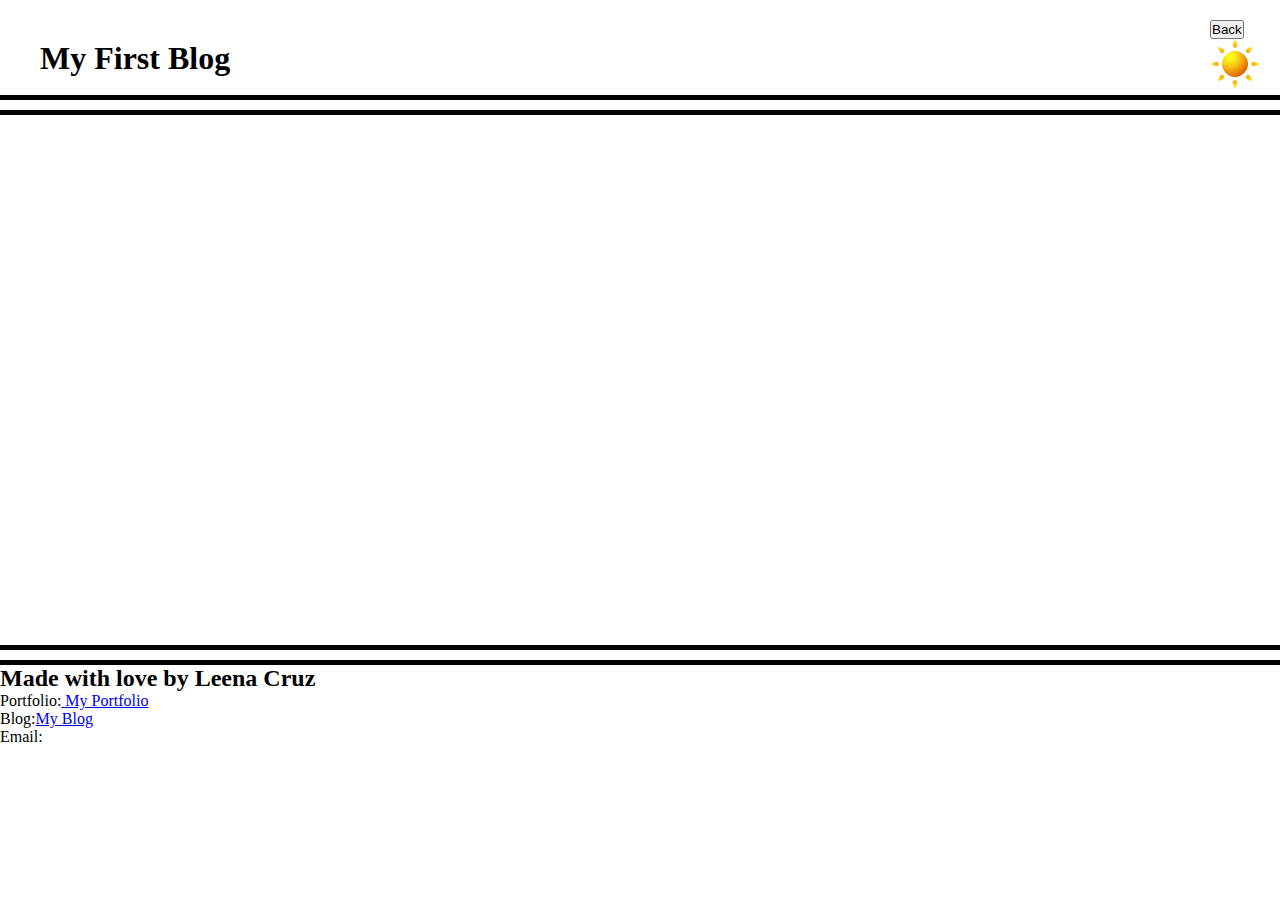
==== blog.html @ 2fb0bb7a "Centers heroImage" ====
<!DOCTYPE html>
<html lang="en">

<head>
    <meta charset="UTF-8">
    <meta name="viewport" content="width=device-width, initial-scale=1.0">
    <title>Leena's Blog Posts</title>
    <link rel="stylesheet" href="./assets/css/styles.css">
    <link rel="stylesheet" href="./assets/css/blog.css">
</head>

<body>
    <header class="header">
        
        <h1>My First Blog </h1> 
        <!-- <nav class="menuRight"> -->
            <ul class="navMenu">
            <li>
                <button class="button" type="button"> Back </button>
            </li>

            <!-- <li class="mode"> -->
                <li>
                <img src="/assets/images/light-icon.png">
            </li>
        </ul>

        <!-- </nav> -->
    </header>
    <main class="blogPosts"></main>
    <footer> 
        <h2> Made with love by Leena Cruz</h2>
        <ul> 
            <li>Portfolio:<a href="./index.html"> My Portfolio</a></li>
            <li>Blog:<a href="./blog.html">My Blog</a></li>
            <li>Email: </li>
        </ul>
    </footer>
    <script src="/assets/js/blog.js"></script>
    <script src="/assets/js/logic.js"></script>
</body>

</html>
---- assets/css/styles.css ----
/* Define styl for the index */
/*  divs have solid borders, style is flat, black and white */
* {
  box-sizing: border-box;
  margin: 0px;
  padding: 0px;
font-family: ;
}


.header {
  /* background-color: black;
  width: 100%;
  display: block;
  position: absolute;
  /* border: 5px, solid, #262447; 
  height: 200 px;
    margin: 0px;
  margin-bottom: 10px; */

  height: 100px;
  border-bottom: 5px solid black;
  background-color: white;
  /* clear:both; */
  top: 0px;
  margin-bottom: 10px;
/* 
display: flex; */
}

/* .menuRight {
  margin-top: 25px;
  margin-right: 20px;
} */ 

.header  h1 {

  display: inline-block;
  padding: 20px;
  margin-left: 20 px;
/* float: left; */


}

.photo {
  border: 5px solid black;
  width: 49%;
  height: 100vh;
  display: block;
  float: left;
  position: relative;
  /* margin-right: 5px; */
}

/* Center image */
/* .photo img {
  border: 10px solid red;
}
 */
#imgHero {
  /* border: 10px solid red; */
  position: absolute;
  top:50%;
  left: 50%;
  transform: translate(-50%,-50%);

}



/* .mode {
  height: 100px;
  justify-content: right;
  text-align: right;
} */

/* .mode img {
  margin-top: 25px;
  margin-right: 20px;
  align-items: center;

} */

/*  Dark Mode */

.dark {
  background-color: #262447;
  height: 100vh;
  color: #bebebe
}

/* insert elements dark mode below */
/*  check if you will use hovers too for buttons */

/* Light mode */

.light {
  background-color: #f0ead6;
  color: black;
  height: 100vh;
}

/* insert elements light mode below */
.blogPosts {
  height: 60vh;
  border-top: 5px solid black;
  border-bottom: 5px solid black;
  background-color: white;
  margin-bottom: 10px;
}

footer {

  height: 100px;
  border-top: 5px solid black;
  background-color: white;
  /* clear:both; */
  */ bottom: 0px;
}
---- assets/css/blog.css ----
/* Define cards style for blog posts */

/* button style */

/* .header div {
    margin: 10px;
   
    display: inline-block;


}
 

.menuRight {
    margin-top: 25px;
    margin-right: 20px;
} */

.header {
  /* background-color: black;
  width: 100%;
  display: block;
  position: absolute;
  /* border: 5px, solid, #262447; 
  height: 200 px;
    margin: 0px;
  margin-bottom: 10px; */
width: 100%;
padding: 20px;
  height: 100px;
  border-bottom: 5px solid black;
  background-color: white;
  display: inline-block;
  /* clear:both; */
  /* top: 0px; */
  /* margin-bottom: 10px; */

/* display: flex;  */
}


 .header  h1 {

    display: inline-block;
  
  } 
  

  ul.navMenu {
    /* background-color: red;
    height: 90px;
    width: 200px;
    display: flex;
    justify-content: right;

    margin-left:83%;
   */

   /* padding-top: 15px; */
   list-style-type: none; 
   display: inline-block;
   float: right;

  }
  
ul.navmenu li {
  /* height: 100px;
  width: auto;
padding: 10px;
*/
display: inline-block;
margin-left: 20px;
}

.button {
  display: inline-block;

}

/*   
  .header nav 
  {
    float: right;
    top: 0px;
    /* margin-left: 20px; */
  
    /* display: inline-block; */
  /* } */
  /* .header nav div {
  
    padding: 15px;
  display: inline-block;
  
  justify-content: right;
  /* text-align: right; */
  
    
  /* } */
   
  /* nav ul li {
  
    list-style-type: none;
    display: inline;
    margin-left: 20px;
    float: right;
    text-align: center;
    position: absolute;
  
  } */
  
/* 
.backbutton{
    display: inline-block;
    margin-left: 200px;

} */

/* .mode {
    height: 100px;
    justify-content: right;
    text-align: right;
  }
  .mode img {
  align-items: center;
  
  } */
  
.card {
    border: 2px solid black;

}
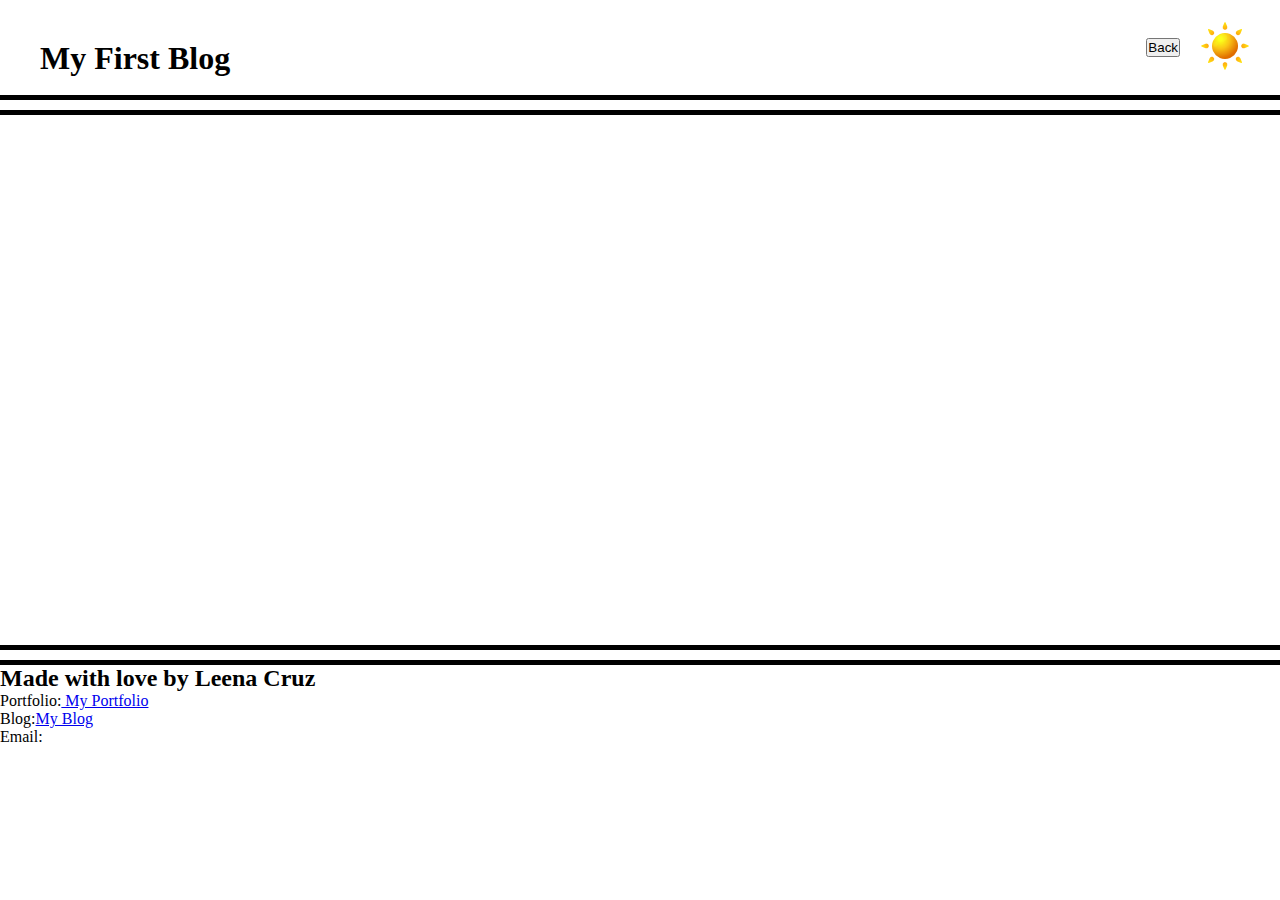
==== commit 497818ec: "Creates card elements for blogPosts, populates it from array in L^Cal Storage" ====
--- a/blog.html
+++ b/blog.html
@@ -27,7 +27,8 @@
 
         <!-- </nav> -->
     </header>
-    <main class="blogPosts"></main>
+    <main class="blogPosts" id="blogPosts">
+    </main>
     <footer> 
         <h2> Made with love by Leena Cruz</h2>
         <ul> 
--- a/assets/css/styles.css
+++ b/assets/css/styles.css
@@ -69,18 +69,18 @@
 
 
 
-/* .mode {
+ .mode {
   height: 100px;
   justify-content: right;
   text-align: right;
-} */
+} 
 
-/* .mode img {
+ .mode img {
   margin-top: 25px;
   margin-right: 20px;
   align-items: center;
 
-} */
+}
 
 /*  Dark Mode */
 
--- a/assets/css/blog.css
+++ b/assets/css/blog.css
@@ -30,12 +30,12 @@
   height: 100px;
   border-bottom: 5px solid black;
   background-color: white;
-  display: inline-block;
-  /* clear:both; */
   /* top: 0px; */
   /* margin-bottom: 10px; */
 
-/* display: flex;  */
+display: flex; 
+/* check what does space between */
+justify-content: space-between;
 }
 
 
@@ -46,7 +46,7 @@
   } 
   
 
-  ul.navMenu {
+ header ul {
     /* background-color: red;
     height: 90px;
     width: 200px;
@@ -58,18 +58,19 @@
 
    /* padding-top: 15px; */
    list-style-type: none; 
-   display: inline-block;
-   float: right;
-
+  display: flex;
+  align-items: center;
+  
   }
   
-ul.navmenu li {
+header ul li {
   /* height: 100px;
   width: auto;
 padding: 10px;
 */
-display: inline-block;
-margin-left: 20px;
+
+margin-left: 10px;
+margin-right: 10px;
 }
 
 .button {
@@ -125,8 +126,30 @@
   
   } */
   
+  .blogPosts {
+overflow-y: scroll;
+
+
+  }
+
 .card {
     border: 2px solid black;
+    width: 95%;
+    margin: auto;
+    margin-top: 5px;
+    margin-bottom: 5px;
+    padding: 10px;
+    
 
 }
 
+.title {
+
+  font-size: 16px;
+  font-weight: bold;
+}
+
+.content {
+  margin-bottom: 10px;
+  padding-top: 5px;
+}
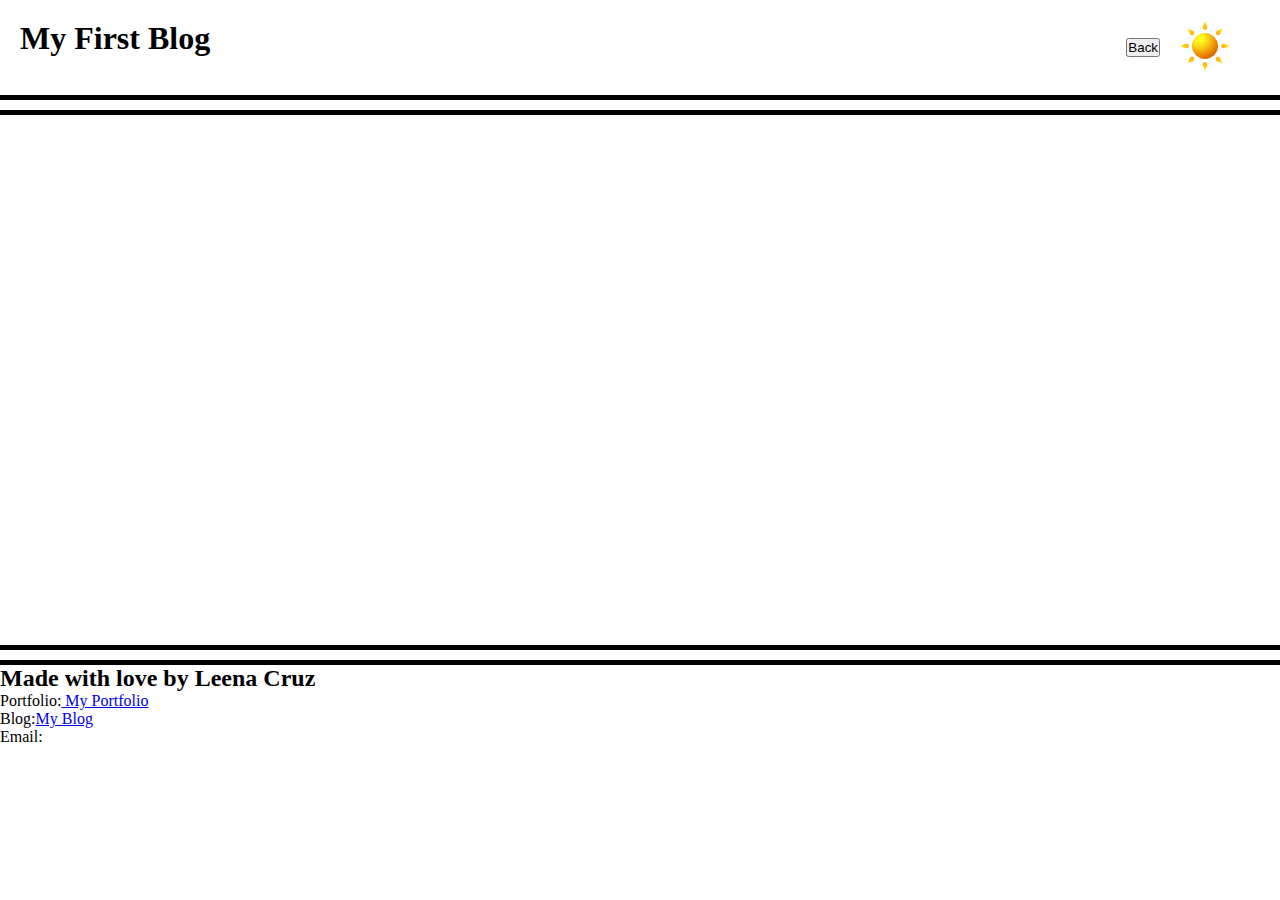
==== commit 4b66a5df: "Light/Dark mode general functionality" ====
--- a/blog.html
+++ b/blog.html
@@ -10,6 +10,7 @@
 </head>
 
 <body>
+    <div class="styleAll">
     <header class="header">
         
         <h1>My First Blog </h1> 
@@ -21,7 +22,8 @@
 
             <!-- <li class="mode"> -->
                 <li>
-                <img src="/assets/images/light-icon.png">
+                <!-- <img src="/assets/images/light-icon.png"> -->
+                <img class="modeSwitcher" id="modeIcon"></img>
             </li>
         </ul>
 
@@ -37,8 +39,10 @@
             <li>Email: </li>
         </ul>
     </footer>
+</div>
     <script src="/assets/js/blog.js"></script>
     <script src="/assets/js/logic.js"></script>
+
 </body>
 
 </html>--- a/assets/css/styles.css
+++ b/assets/css/styles.css
@@ -9,39 +9,37 @@
 
 
 .header {
-  /* background-color: black;
   width: 100%;
-  display: block;
-  position: absolute;
-  /* border: 5px, solid, #262447; 
-  height: 200 px;
-    margin: 0px;
-  margin-bottom: 10px; */
-
   height: 100px;
   border-bottom: 5px solid black;
   background-color: white;
   /* clear:both; */
   top: 0px;
   margin-bottom: 10px;
-/* 
-display: flex; */
-}
-
-/* .menuRight {
-  margin-top: 25px;
-  margin-right: 20px;
-} */ 
-
-.header  h1 {
-
-  display: inline-block;
-  padding: 20px;
-  margin-left: 20 px;
-/* float: left; */
 
 
 }
+
+.header div {
+  width: 100%;
+  height: 100px;
+  display: flex;
+  justify-content: right;
+  text-align: right;
+
+
+}
+
+.modeSwitcher {
+   width: 50px;
+  height: 50px; 
+  margin-right: 20px;
+ align-items: center;
+ align-self: center;
+
+
+} 
+
 
 .photo {
   border: 5px solid black;
@@ -67,10 +65,10 @@
 
 }
 
-
-
+/* 
  .mode {
   height: 100px;
+  border: 5px  solid purple;
   justify-content: right;
   text-align: right;
 } 
@@ -80,7 +78,7 @@
   margin-right: 20px;
   align-items: center;
 
-}
+} */
 
 /*  Dark Mode */
 
--- a/assets/css/blog.css
+++ b/assets/css/blog.css
@@ -77,55 +77,7 @@
   display: inline-block;
 
 }
-
-/*   
-  .header nav 
-  {
-    float: right;
-    top: 0px;
-    /* margin-left: 20px; */
-  
-    /* display: inline-block; */
-  /* } */
-  /* .header nav div {
-  
-    padding: 15px;
-  display: inline-block;
-  
-  justify-content: right;
-  /* text-align: right; */
-  
-    
-  /* } */
-   
-  /* nav ul li {
-  
-    list-style-type: none;
-    display: inline;
-    margin-left: 20px;
-    float: right;
-    text-align: center;
-    position: absolute;
-  
-  } */
-  
-/* 
-.backbutton{
-    display: inline-block;
-    margin-left: 200px;
-
-} */
-
-/* .mode {
-    height: 100px;
-    justify-content: right;
-    text-align: right;
-  }
-  .mode img {
-  align-items: center;
-  
-  } */
-  
+ 
   .blogPosts {
 overflow-y: scroll;
 
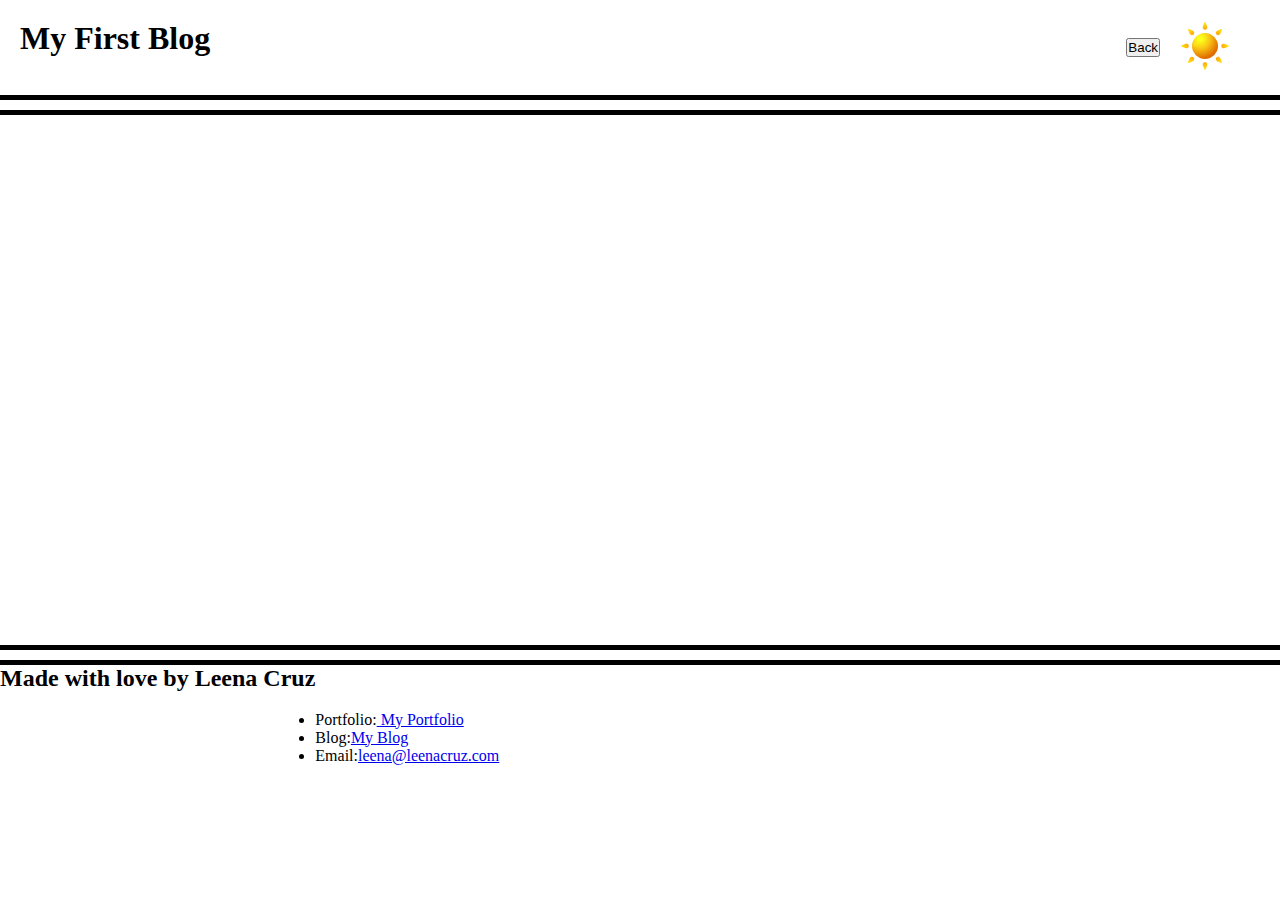
==== commit 0ba81c22: "Fix toggle mode" ====
--- a/blog.html
+++ b/blog.html
@@ -36,7 +36,7 @@
         <ul> 
             <li>Portfolio:<a href="./index.html"> My Portfolio</a></li>
             <li>Blog:<a href="./blog.html">My Blog</a></li>
-            <li>Email: </li>
+            <li>Email:<a href="mailto:leena@leenacruz.com">leena@leenacruz.com</a></li>
         </ul>
     </footer>
 </div>
--- a/assets/css/styles.css
+++ b/assets/css/styles.css
@@ -12,7 +12,6 @@
   width: 100%;
   height: 100px;
   border-bottom: 5px solid black;
-  background-color: white;
   /* clear:both; */
   top: 0px;
   margin-bottom: 10px;
@@ -83,6 +82,7 @@
 /*  Dark Mode */
 
 .dark {
+  border-color:  white;
   background-color: #262447;
   height: 100vh;
   color: #bebebe
@@ -91,13 +91,61 @@
 /* insert elements dark mode below */
 /*  check if you will use hovers too for buttons */
 
+.dark header {
+  border-color: rgb(198, 168, 216);
+}
+.dark aside {
+  border-color: rgb(198, 168, 216);
+}
+
+.dark main {
+  border: 5px  solid  rgb(198, 168, 216);
+
+}
+
+.dark form {
+  color: rgb(198, 168, 216);
+}
+
+.dark footer {
+  color: rgb(198, 168, 216);
+}
+
+
 /* Light mode */
 
 .light {
-  background-color: #f0ead6;
+  /* border: 5px solid rgb(129, 18, 194); */
+  background-color: #f4e3fc;
   color: black;
   height: 100vh;
 }
+
+.light header {
+  border-color: rgb(129,18,194);
+}
+.light aside {
+  border-color: rgb(129,18,194);
+}
+
+.light main {
+  border: 5px  solid  rgb(129,18,194);
+
+}
+
+.light form {
+  color: #9b1894;
+}
+
+.light footer {
+  border-color: rgb(129,18,194);
+
+}
+
+/* .light .submitButton {
+  background-color: #9b1894;
+} */
+
 
 /* insert elements light mode below */
 .blogPosts {
@@ -112,7 +160,19 @@
 
   height: 100px;
   border-top: 5px solid black;
-  background-color: white;
   /* clear:both; */
   */ bottom: 0px;
+  display: flex;
+}
+
+footer  h2 {
+  justify-content: center;
+
+}
+
+footer ul {
+  margin-top: 50px;
+  align-self: center;
+  justify-content: left;
+  display: inline-block;
 }--- a/assets/css/blog.css
+++ b/assets/css/blog.css
@@ -1,102 +1,50 @@
-/* Define cards style for blog posts */
-
 /* button style */
 
-/* .header div {
-    margin: 10px;
-   
-    display: inline-block;
+.header {
 
-
-}
- 
-
-.menuRight {
-    margin-top: 25px;
-    margin-right: 20px;
-} */
-
-.header {
-  /* background-color: black;
   width: 100%;
-  display: block;
-  position: absolute;
-  /* border: 5px, solid, #262447; 
-  height: 200 px;
-    margin: 0px;
-  margin-bottom: 10px; */
-width: 100%;
-padding: 20px;
+  padding: 20px;
   height: 100px;
   border-bottom: 5px solid black;
-  background-color: white;
-  /* top: 0px; */
-  /* margin-bottom: 10px; */
-
-display: flex; 
-/* check what does space between */
-justify-content: space-between;
+  display: flex;
+  /* check what does space between */
+  justify-content: space-between;
 }
 
+.header h1 {
+  display: inline-block;
+}
 
- .header  h1 {
-
-    display: inline-block;
-  
-  } 
-  
-
- header ul {
-    /* background-color: red;
-    height: 90px;
-    width: 200px;
-    display: flex;
-    justify-content: right;
-
-    margin-left:83%;
-   */
-
-   /* padding-top: 15px; */
-   list-style-type: none; 
+header ul {
+  list-style-type: none;
   display: flex;
   align-items: center;
-  
-  }
-  
+}
+
 header ul li {
-  /* height: 100px;
-  width: auto;
-padding: 10px;
-*/
-
-margin-left: 10px;
-margin-right: 10px;
+  margin-left: 10px;
+  margin-right: 10px;
 }
 
 .button {
   display: inline-block;
+}
 
+.blogPosts {
+  overflow-y: scroll;
 }
- 
-  .blogPosts {
-overflow-y: scroll;
 
-
-  }
-
+/* Define cards style for blog posts */
 .card {
-    border: 2px solid black;
-    width: 95%;
-    margin: auto;
-    margin-top: 5px;
-    margin-bottom: 5px;
-    padding: 10px;
-    
-
+  border: 2px solid black;
+  width: 95%;
+  margin: auto;
+  margin-top: 5px;
+  margin-bottom: 5px;
+  padding: 10px;
 }
 
 .title {
-
   font-size: 16px;
   font-weight: bold;
 }
@@ -104,4 +52,4 @@
 .content {
   margin-bottom: 10px;
   padding-top: 5px;
-}
+}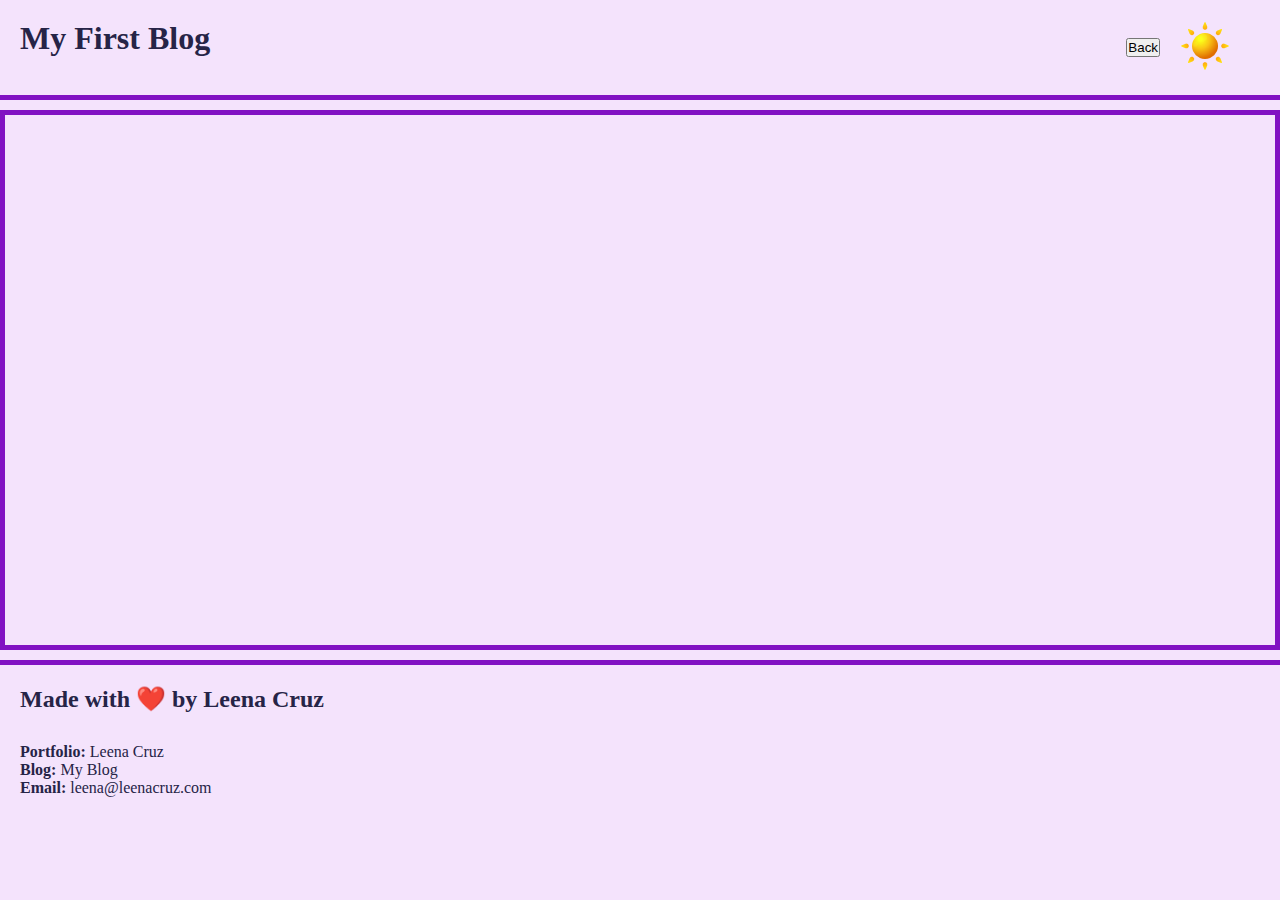
==== commit 1d52b964: "Makes mode styles blog post cards" ====
--- a/blog.html
+++ b/blog.html
@@ -32,11 +32,11 @@
     <main class="blogPosts" id="blogPosts">
     </main>
     <footer> 
-        <h2> Made with love by Leena Cruz</h2>
+        <h2> Made with ❤️ by Leena Cruz</h2>
         <ul> 
-            <li>Portfolio:<a href="./index.html"> My Portfolio</a></li>
-            <li>Blog:<a href="./blog.html">My Blog</a></li>
-            <li>Email:<a href="mailto:leena@leenacruz.com">leena@leenacruz.com</a></li>
+            <li><b>Portfolio: </b><a href="./index.html">Leena Cruz</a></li>
+            <li><b>Blog: </b> <a href="./blog.html">My Blog</a></li>
+            <li><b>Email: </b> <a href="mailto:leena@leenacruz.com">leena@leenacruz.com</a></li>
         </ul>
     </footer>
 </div>
--- a/assets/css/styles.css
+++ b/assets/css/styles.css
@@ -85,7 +85,7 @@
   border-color:  white;
   background-color: #262447;
   height: 100vh;
-  color: #bebebe
+  color: rgb(198, 168, 216);
 }
 
 /* insert elements dark mode below */
@@ -109,16 +109,22 @@
 
 .dark footer {
   color: rgb(198, 168, 216);
+  border-color: rgb(198, 168, 216); 
+ 
 }
 
-
+.dark footer a {
+ color:  rgb(198, 168, 216);
+ text-decoration: none;
+}
 /* Light mode */
 
 .light {
   /* border: 5px solid rgb(129, 18, 194); */
   background-color: #f4e3fc;
-  color: black;
+  color: #262447;
   height: 100vh;
+  border-color: rgb(129,18,194);
 }
 
 .light header {
@@ -139,9 +145,17 @@
 
 .light footer {
   border-color: rgb(129,18,194);
-
+  color: #262447;
 }
 
+.light footer a {
+  color:  #262447;
+  text-decoration: none;
+ }
+
+.light div {
+  border-color: rgb(129,18,194);
+}
 /* .light .submitButton {
   background-color: #9b1894;
 } */
@@ -150,29 +164,35 @@
 /* insert elements light mode below */
 .blogPosts {
   height: 60vh;
-  border-top: 5px solid black;
-  border-bottom: 5px solid black;
-  background-color: white;
+  border-top: 5px solid;
+  border-bottom: 5px solid;
   margin-bottom: 10px;
 }
+
+
 
 footer {
 
   height: 100px;
-  border-top: 5px solid black;
+  border-top: 5px solid;
+
   /* clear:both; */
   */ bottom: 0px;
-  display: flex;
+  /* display: flex; */
 }
 
 footer  h2 {
   justify-content: center;
-
+  margin-top: 20px;
+  margin-left: 20px;
 }
 
 footer ul {
-  margin-top: 50px;
+  margin-left: 20px;
+  margin-top: 30px;
   align-self: center;
   justify-content: left;
   display: inline-block;
-}+  list-style-type: none;
+}
+
--- a/assets/css/blog.css
+++ b/assets/css/blog.css
@@ -36,20 +36,27 @@
 
 /* Define cards style for blog posts */
 .card {
-  border: 2px solid black;
+
+  border: 2px solid;
   width: 95%;
   margin: auto;
-  margin-top: 5px;
-  margin-bottom: 5px;
-  padding: 10px;
+  margin-top: 10px;
+  margin-bottom: 10px;
+  padding: 20px;
 }
 
 .title {
-  font-size: 16px;
+  font-size: 20px;
   font-weight: bold;
 }
 
 .content {
   margin-bottom: 10px;
   padding-top: 5px;
-}+}
+
+.author {
+  font-style: italic;
+font-size: 18px;
+}
+
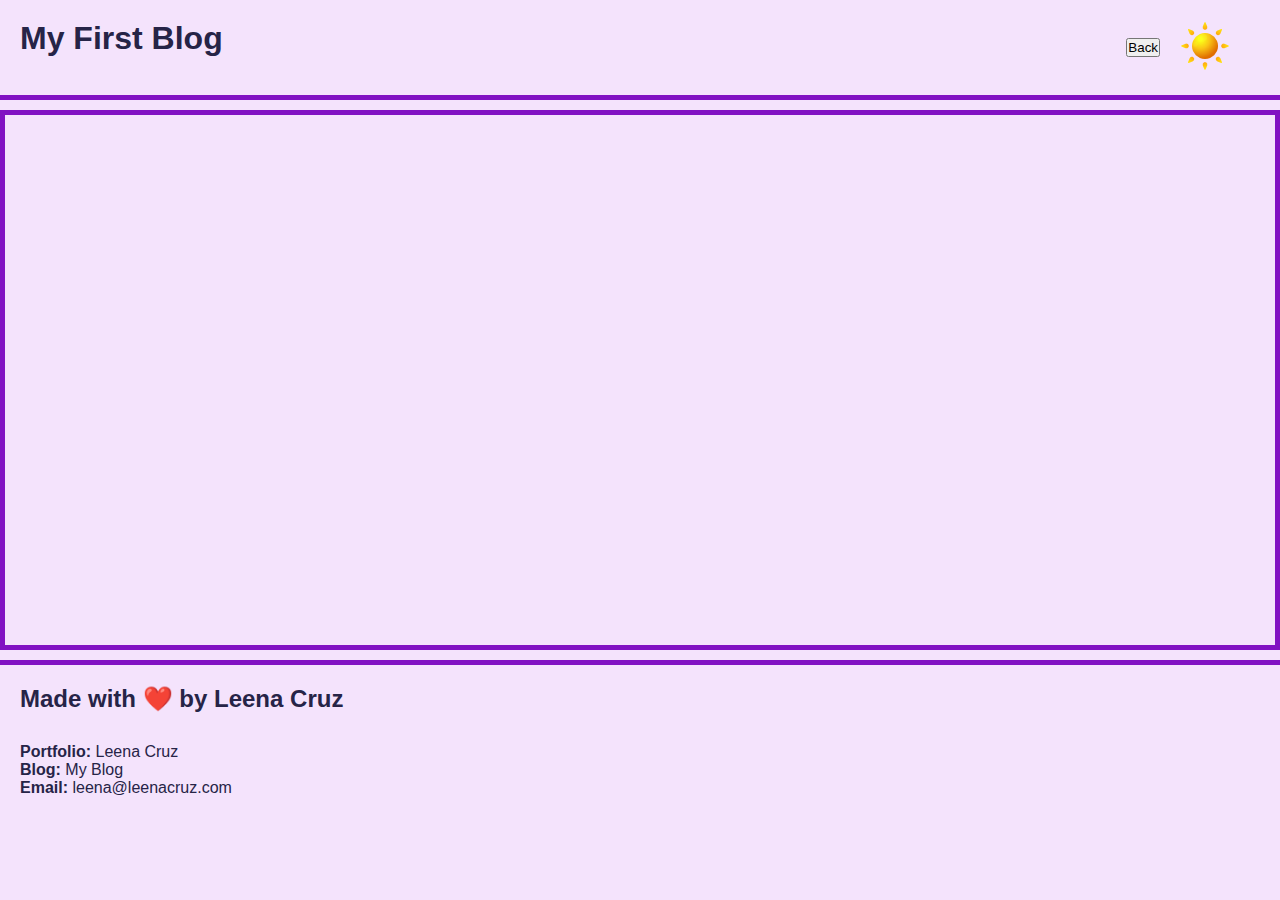
==== commit e7c1fd9d: "Fixed bug in light mode card style" ====
--- a/blog.html
+++ b/blog.html
@@ -11,37 +11,31 @@
 
 <body>
     <div class="styleAll">
-    <header class="header">
-        
-        <h1>My First Blog </h1> 
-        <!-- <nav class="menuRight"> -->
+        <header class="header">
+            <h1>My First Blog </h1>
             <ul class="navMenu">
-            <li>
-                <button class="button" type="button"> Back </button>
-            </li>
+                <li>
+                    <button class="button" type="button"> Back </button>
+                </li>
+                <li>
+                    <img class="modeSwitcher" id="modeIcon"></img>
+                </li>
+            </ul>
 
-            <!-- <li class="mode"> -->
-                <li>
-                <!-- <img src="/assets/images/light-icon.png"> -->
-                <img class="modeSwitcher" id="modeIcon"></img>
-            </li>
-        </ul>
-
-        <!-- </nav> -->
-    </header>
-    <main class="blogPosts" id="blogPosts">
-    </main>
-    <footer> 
-        <h2> Made with ❤️ by Leena Cruz</h2>
-        <ul> 
-            <li><b>Portfolio: </b><a href="./index.html">Leena Cruz</a></li>
-            <li><b>Blog: </b> <a href="./blog.html">My Blog</a></li>
-            <li><b>Email: </b> <a href="mailto:leena@leenacruz.com">leena@leenacruz.com</a></li>
-        </ul>
-    </footer>
-</div>
-    <script src="/assets/js/blog.js"></script>
-    <script src="/assets/js/logic.js"></script>
+        </header>
+        <main class="blogPosts" id="blogPosts">
+        </main>
+        <footer>
+            <h2> Made with ❤️ by Leena Cruz</h2>
+            <ul>
+                <li><b>Portfolio: </b><a href="https://leenacruz.github.io/Advanced-CSS-Portfolio/">Leena Cruz</a></li>
+                <li><b>Blog: </b> <a href="./blog.html">My Blog</a></li>
+                <li><b>Email: </b> <a href="mailto:leena@leenacruz.com">leena@leenacruz.com</a></li>
+            </ul>
+        </footer>
+    </div>
+    <script src="./assets/js/blog.js"></script>
+    <script src="./assets/js/logic.js"></script>
 
 </body>
 
--- a/assets/css/styles.css
+++ b/assets/css/styles.css
@@ -1,12 +1,17 @@
-/* Define styl for the index */
-/*  divs have solid borders, style is flat, black and white */
+
 * {
   box-sizing: border-box;
   margin: 0px;
   padding: 0px;
-font-family: ;
-}
-
+  font-family: Verdana, Geneva, Tahoma, sans-serif;
+}
+
+
+.flexcontainer {
+  display: flex;
+  justify-content: space-between;
+
+}
 
 .header {
   width: 100%;
@@ -30,112 +35,110 @@
 }
 
 .modeSwitcher {
-   width: 50px;
-  height: 50px; 
+  width: 50px;
+  height: 50px;
   margin-right: 20px;
- align-items: center;
- align-self: center;
-
-
-} 
-
+  align-items: center;
+  align-self: center;
+
+
+}
+
+.container {
+  display: flex;
+  width: 50%;
+  }
 
 .photo {
   border: 5px solid black;
   width: 49%;
-  height: 100vh;
+  min-height: 100vh;
   display: block;
-  float: left;
   position: relative;
-  /* margin-right: 5px; */
-}
-
-/* Center image */
-/* .photo img {
-  border: 10px solid red;
-}
- */
+
+}
+
 #imgHero {
-  /* border: 10px solid red; */
   position: absolute;
-  top:50%;
+  top: 50%;
   left: 50%;
-  transform: translate(-50%,-50%);
-
-}
-
-/* 
- .mode {
-  height: 100px;
-  border: 5px  solid purple;
-  justify-content: right;
-  text-align: right;
-} 
-
- .mode img {
-  margin-top: 25px;
-  margin-right: 20px;
-  align-items: center;
-
-} */
+  transform: translate(-50%, -50%);
+
+}
+
 
 /*  Dark Mode */
 
 .dark {
-  border-color:  white;
-  background-color: #262447;
-  height: 100vh;
-  color: rgb(198, 168, 216);
-}
-
-/* insert elements dark mode below */
-/*  check if you will use hovers too for buttons */
+  /* border-color: white; */
+  background-color: #262447;
+  min-height: 100vh;
+  color: rgb(198, 168, 216);
+}
+
+.dark body {
+  color: rgb(198, 168, 216);
+  background-color: #262447;
+
+}
 
 .dark header {
   border-color: rgb(198, 168, 216);
 }
+
 .dark aside {
   border-color: rgb(198, 168, 216);
+  background-color: #262447;
 }
 
 .dark main {
-  border: 5px  solid  rgb(198, 168, 216);
-
+  border: 5px solid rgb(198, 168, 216);
+  border-color: rgb(198, 168, 216);
+  background-color: #262447;
 }
 
 .dark form {
   color: rgb(198, 168, 216);
+  background-color: #262447;
 }
 
 .dark footer {
   color: rgb(198, 168, 216);
-  border-color: rgb(198, 168, 216); 
+  border-color: rgb(198, 168, 216);
+
+}
+
+.dark footer a {
+  color: rgb(198, 168, 216);
+  text-decoration: none;
+}
+
+/* Light mode */
+
+.light {
+  background-color: #f4e3fc;
+  color: #262447;
+  min-height: 100vh;
+  border-color: rgb(129,18,194);
  
 }
 
-.dark footer a {
- color:  rgb(198, 168, 216);
- text-decoration: none;
-}
-/* Light mode */
-
-.light {
-  /* border: 5px solid rgb(129, 18, 194); */
-  background-color: #f4e3fc;
-  color: #262447;
-  height: 100vh;
-  border-color: rgb(129,18,194);
+.light body {
+  background-color: #f4e3fc;
 }
 
 .light header {
-  border-color: rgb(129,18,194);
-}
+  border-color: rgb(129, 18, 194);
+}
+
 .light aside {
-  border-color: rgb(129,18,194);
+  border-color: rgb(129, 18, 194);
+  background-color: #f4e3fc;
 }
 
 .light main {
-  border: 5px  solid  rgb(129,18,194);
+  border: 5px solid rgb(129, 18, 194);
+  background-color: #f4e3fc;
 
 }
 
@@ -144,24 +147,15 @@
 }
 
 .light footer {
-  border-color: rgb(129,18,194);
+  border-color: rgb(129, 18, 194);
   color: #262447;
 }
 
 .light footer a {
-  color:  #262447;
+  color: #262447;
   text-decoration: none;
- }
-
-.light div {
-  border-color: rgb(129,18,194);
-}
-/* .light .submitButton {
-  background-color: #9b1894;
-} */
-
-
-/* insert elements light mode below */
+}
+
 .blogPosts {
   height: 60vh;
   border-top: 5px solid;
@@ -169,19 +163,15 @@
   margin-bottom: 10px;
 }
 
-
-
 footer {
 
   height: 100px;
   border-top: 5px solid;
-
-  /* clear:both; */
-  */ bottom: 0px;
-  /* display: flex; */
-}
-
-footer  h2 {
+  bottom: 0px;
+
+}
+
+footer h2 {
   justify-content: center;
   margin-top: 20px;
   margin-left: 20px;
@@ -196,3 +186,38 @@
   list-style-type: none;
 }
 
+@media screen and (max-width: 700px) {
+
+
+  .flexcontainer {
+    display: flex;
+    flex-direction: column;
+    width: 100%;
+  }
+
+  .container {
+    width: 100%;
+   
+  }
+
+  .photo {
+    width: 100%;
+    height: 45%;
+    order: 2;
+    display: block;
+  
+  }
+
+  #imgHero {
+    width: 100%;
+
+  }
+  
+  .header h1 {
+    font-size: 24px;
+  }
+
+  footer h2 {
+    text-align: center;
+    font-size: 18px;
+  }
--- a/assets/css/blog.css
+++ b/assets/css/blog.css
@@ -1,5 +1,3 @@
-/* button style */
-
 .header {
 
   width: 100%;
@@ -7,7 +5,6 @@
   height: 100px;
   border-bottom: 5px solid black;
   display: flex;
-  /* check what does space between */
   justify-content: space-between;
 }
 
@@ -35,6 +32,10 @@
 }
 
 /* Define cards style for blog posts */
+.light .card {
+  border: 2px solid rgb(129,18,194);
+
+}
 .card {
 
   border: 2px solid;
